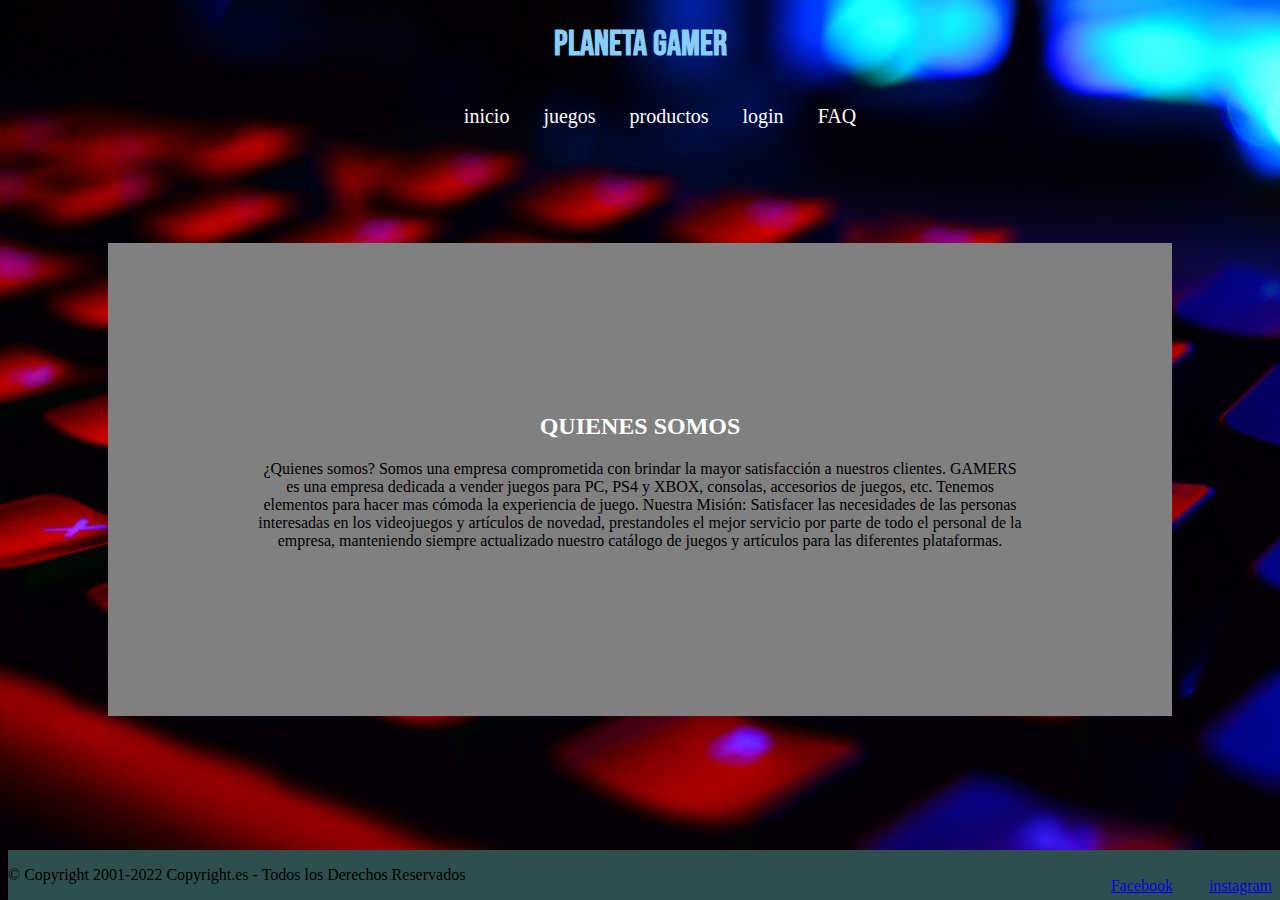
==== pages/faq.html @ d5a348c3 "version1" ====
<!DOCTYPE html>
<html lang="en">
<head>
    <meta charset="UTF-8">
    <meta http-equiv="X-UA-Compatible" content="IE=edge">
    <meta name="viewport" content="width=device-width, initial-scale=1.0">
    <title>Planeta Gamer</title>
    <link rel="stylesheet" href="../css/style.css">
    <link rel="preconnect" href="https://fonts.googleapis.com">
    <link rel="preconnect" href="https://fonts.gstatic.com" crossorigin>
    <link href="https://fonts.googleapis.com/css2?family=Bebas+Neue&display=swap" rel="stylesheet">
</head>
<body>
    <header class="header">
    <nav>
        <h1 class="titulo">Planeta Gamer</h1>
        <ul class="menu">
            <li class="menu__item">
                <a href="index.html">inicio</a>
            </li>
            <li class="menu__item">
                <a href="juegos.html">juegos</a>
            </li>
            <li class="menu__item">
                <a href="productos.html">productos</a>
            </li>
            <li class="menu__item">
                <a href="login.html">login</a>
            </li>
            <li class="menu__item">
                <a href="faq.html">FAQ</a>
            </li>
        </ul>
    </nav>
    </header>
    <article class="article__faq">
        <h2>QUIENES SOMOS</h2>
        <p>¿Quienes somos?
            Somos una empresa comprometida con  brindar la mayor satisfacción a nuestros clientes. GAMERS es una empresa dedicada a vender juegos para PC, PS4 y XBOX, consolas, accesorios de juegos, etc. Tenemos elementos para hacer mas cómoda la experiencia de juego. 
            Nuestra Misión:
            Satisfacer las necesidades de las personas interesadas en los videojuegos y artículos de novedad, prestandoles el mejor servicio por parte de todo el personal de la empresa,  manteniendo siempre actualizado nuestro catálogo de juegos y artículos para las diferentes plataformas.</p>
    </article>
    <footer class="footer">
        <p>© Copyright 2001-2022 Copyright.es - Todos los Derechos Reservados</p>
        <ul>
            <li>
                <a href="facebook.com">Facebook</a>
            </li>
            <li>
                <a href="instagram.con">instagram</a>
            </li>
        </ul>
    </footer>
</body>
</html>
---- css/style.css ----
body{
    background-image: url(../fotos/teclado.jpg);
    background-attachment: fixed;
    background-size: cover;
    min-height: 100%;
}

.titulo{
    color: lightskyblue;
    text-align: center;
    font-family: 'Bebas Neue', cursive;
    font-size: 35px; 
}

.menu{
    text-align: center;
}

.menu__item{
    display: inline-block;
    margin: 15px;
    font-size: 20px;
}

.menu__item a{
    color: white;
    text-decoration: none;
}

h2{
    color: white;
    text-align: center;
}
.fotos{
    text-align: center;
    padding: 15px;
}

.fotos__item{
    margin: 15px;
    width: 270px;
    height: 350px;
    border: 2px solid white;
}

.formulario{
    background-image: url(../fotos/formulario.jpg);
    text-align: center;
    border: solid darkslategray;
    height: 18px;
    padding: 150px;
    margin: 150px;
}

.footer{
    display: flex;
    justify-content: space-between;
    background-color: darkslategrey;
    position: fixed;
    bottom: 0%;
    width: 100%;
    height: 50px;
}

footer ul li{
    display: inline-block;
    list-style: none;
    padding: 0.7rem 1rem;
}

.article__faq{
    background-color: gray;
    text-align: center;
    padding: 150px;
    margin: 100px;
}

.grid-container{
    display: grid;
    height: 500px;
    grid-template-columns: auto auto auto;
    grid-column-gap: 100px;
    grid-row-gap: 50px;
}

.grid-container div{
    color: white;
    text-align: center;
}

.item-1{
    grid-column: 1/4;

}
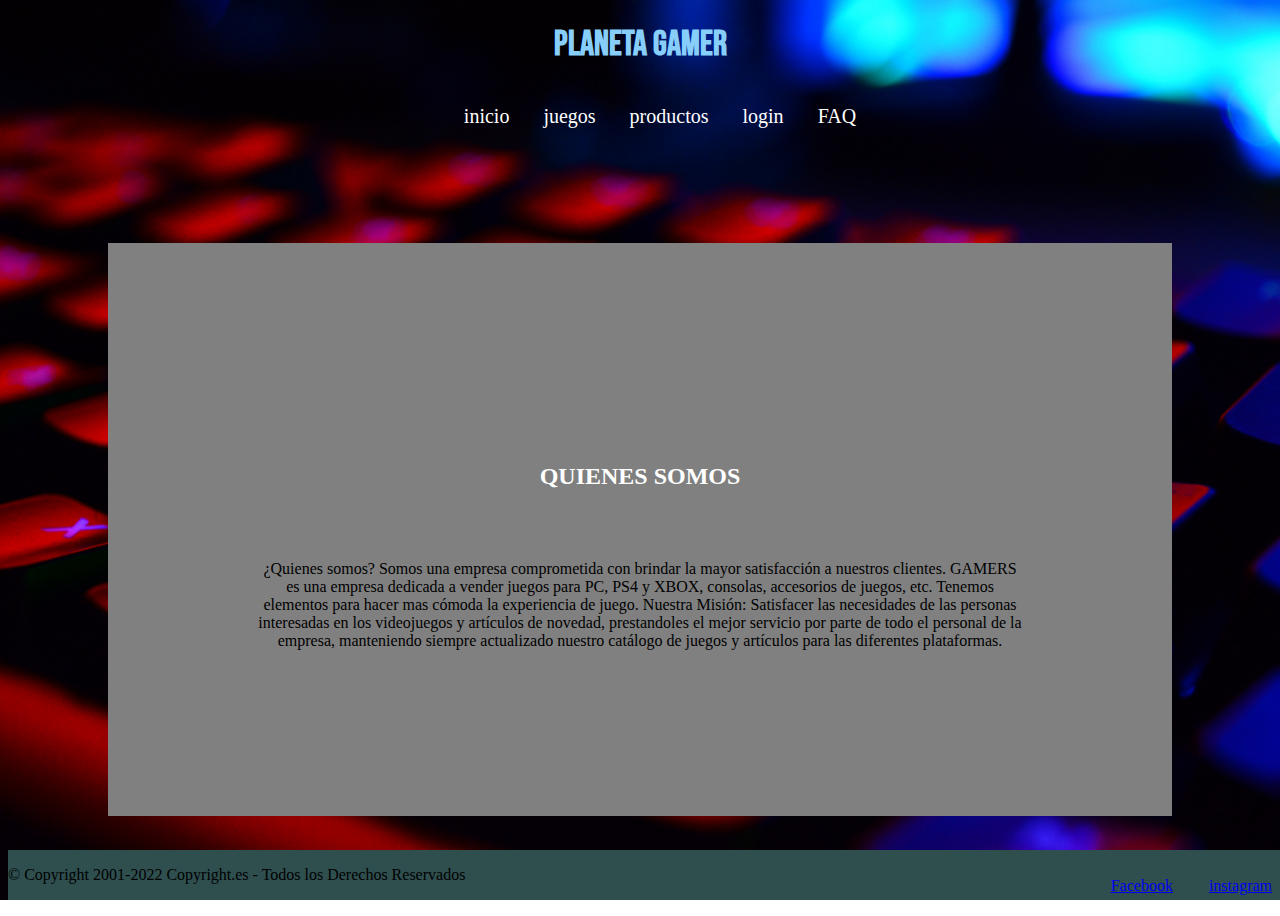
==== commit a6ba8a80: "boorstrap" ====
--- a/pages/faq.html
+++ b/pages/faq.html
@@ -5,6 +5,7 @@
     <meta http-equiv="X-UA-Compatible" content="IE=edge">
     <meta name="viewport" content="width=device-width, initial-scale=1.0">
     <title>Planeta Gamer</title>
+    <link href="https://cdn.jsdelivr.net/npm/bootstrap@5.2.0-beta1/dist/css/bootstrap.min.css" rel="stylesheet" integrity="sha384-0evHe/X+R7YkIZDRvuzKMRqM+OrBnVFBL6DOitfPri4tjfHxaWutUpFmBp4vmVor" crossorigin="anonymous">
     <link rel="stylesheet" href="../css/style.css">
     <link rel="preconnect" href="https://fonts.googleapis.com">
     <link rel="preconnect" href="https://fonts.gstatic.com" crossorigin>
@@ -16,19 +17,19 @@
         <h1 class="titulo">Planeta Gamer</h1>
         <ul class="menu">
             <li class="menu__item">
-                <a href="index.html">inicio</a>
+                <a href="../index.html">inicio</a>
             </li>
             <li class="menu__item">
-                <a href="juegos.html">juegos</a>
+                <a href="../pages/juegos.html">juegos</a>
             </li>
             <li class="menu__item">
-                <a href="productos.html">productos</a>
+                <a href="../pages/productos.html">productos</a>
             </li>
             <li class="menu__item">
-                <a href="login.html">login</a>
+                <a href="../pages/login.html">login</a>
             </li>
             <li class="menu__item">
-                <a href="faq.html">FAQ</a>
+                <a href="../pages/faq.html">FAQ</a>
             </li>
         </ul>
     </nav>
@@ -51,5 +52,6 @@
             </li>
         </ul>
     </footer>
+    <script src="https://cdn.jsdelivr.net/npm/bootstrap@5.2.0-beta1/dist/js/bootstrap.bundle.min.js" integrity="sha384-pprn3073KE6tl6bjs2QrFaJGz5/SUsLqktiwsUTF55Jfv3qYSDhgCecCxMW52nD2" crossorigin="anonymous"></script>
 </body>
 </html>--- a/css/style.css
+++ b/css/style.css
@@ -20,11 +20,25 @@
     display: inline-block;
     margin: 15px;
     font-size: 20px;
+    position: relative;
 }
 
 .menu__item a{
     color: white;
     text-decoration: none;
+}
+.menu__item::before{
+    content: "";
+    height: 3px;
+    width: 0%;
+    background-color: aliceblue;
+    position: absolute;
+    left: 0;
+    bottom: -12px;
+    transition: 0.4s ease-out;
+}
+.menu__item:hover::before{
+    width: 100%;
 }
 
 h2{
@@ -91,4 +105,13 @@
 .item-1{
     grid-column: 1/4;
 
+}
+
+#carouselExampleControls{
+    margin: 0% auto;
+    width: 30%;
+}
+
+h2{
+    padding: 50px;
 }